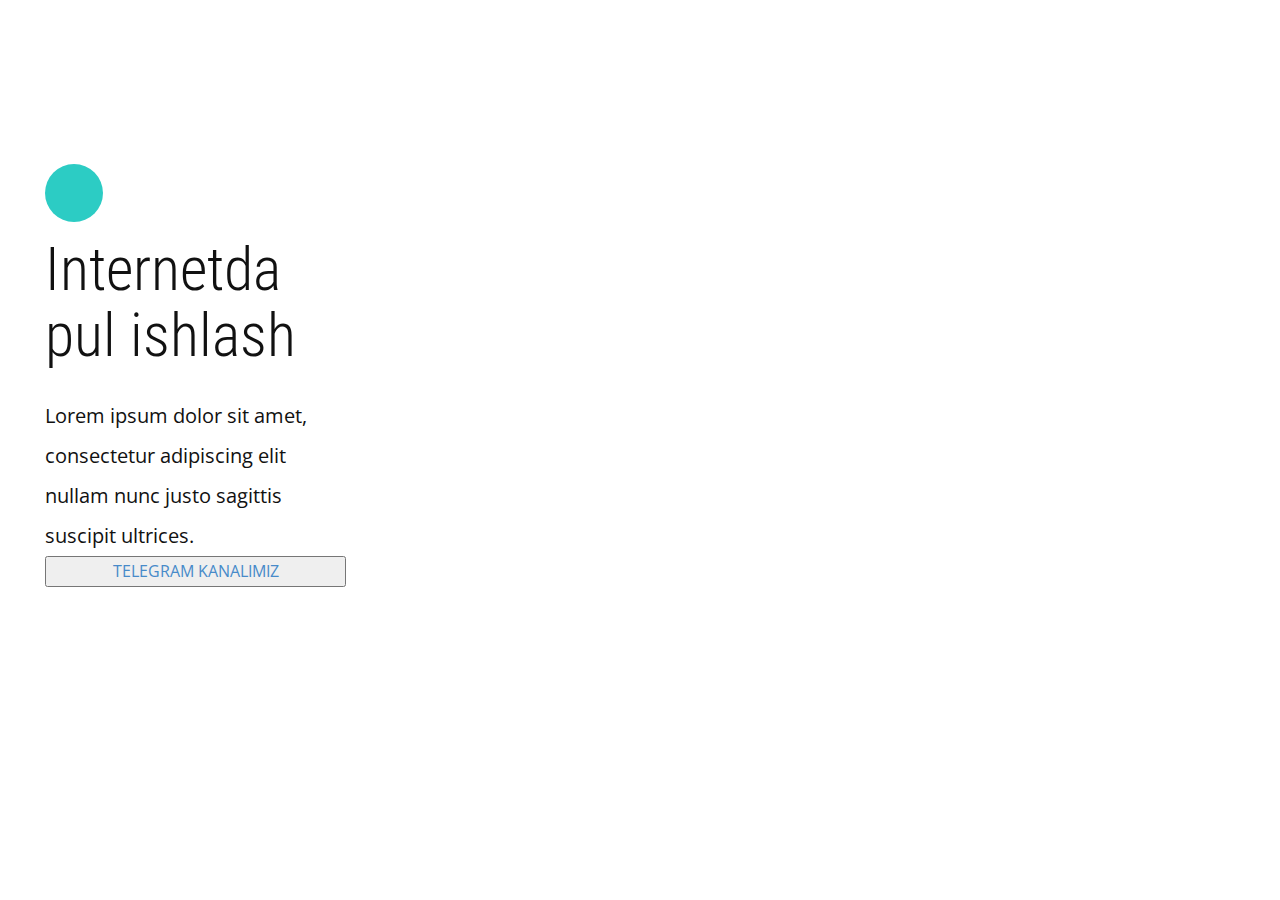
==== index.html @ 327f1d8f "Add files via upload" ====
<!DOCTYPE html>
<html style="font-size: 16px;">
  <head>
    <meta name="viewport" content="width=device-width, initial-scale=1.0">
    <meta charset="utf-8">
    <meta name="keywords" content="​General Contracting, About Company, ​Architectural Design &amp; Research, ​How architects use research, Building Expertise, ​Building the future">
    <meta name="description" content="">
    <meta name="page_type" content="np-template-header-footer-from-plugin">
    <title>Страница 1</title>
    <link rel="stylesheet" href="nicepage.css" media="screen">
<link rel="stylesheet" href="Страница-1.css" media="screen">
    <script class="u-script" type="text/javascript" src="jquery.js" defer=""></script>
    <script class="u-script" type="text/javascript" src="nicepage.js" defer=""></script>
    <meta name="generator" content="Nicepage 3.26.0, nicepage.com">
    <link id="u-theme-google-font" rel="stylesheet" href="https://fonts.googleapis.com/css?family=Roboto:100,100i,300,300i,400,400i,500,500i,700,700i,900,900i|Open+Sans:300,300i,400,400i,600,600i,700,700i,800,800i">
    <link id="u-page-google-font" rel="stylesheet" href="https://fonts.googleapis.com/css?family=Roboto+Condensed:300,300i,400,400i,700,700i">
    
    <script type="application/ld+json">{
		"@context": "http://schema.org",
		"@type": "Organization",
		"name": ""
}</script>
    <meta name="theme-color" content="#478ac9">
    <meta property="og:title" content="Страница 1">
    <meta property="og:type" content="website">
  </head>
  <body data-home-page="Страница-1.html" data-home-page-title="Страница 1" class="u-body">
    <section class="u-clearfix u-image u-section-1" id="carousel_9ba4" data-image-width="1200" data-image-height="689">
      <div class="u-align-left u-container-style u-group u-white u-group-1">
        <div class="u-container-layout u-valign-middle u-container-layout-1">
          <div class="u-palette-4-base u-shape u-shape-circle u-shape-1"></div>
          <h1 class="u-custom-font u-font-roboto-condensed u-text u-text-default u-text-1"> Internetda&nbsp;<br>pul ishlash
          </h1>
          <p class="u-text u-text-2">Lorem ipsum dolor sit amet, consectetur adipiscing elit nullam nunc justo sagittis suscipit ultrices.</p>
          <button><a href="https://t.me/visual_studio1"> TELEGRAM KANALIMIZ</a></button>
          
        </div>
      </div>
    </section>
  </body>
</html>
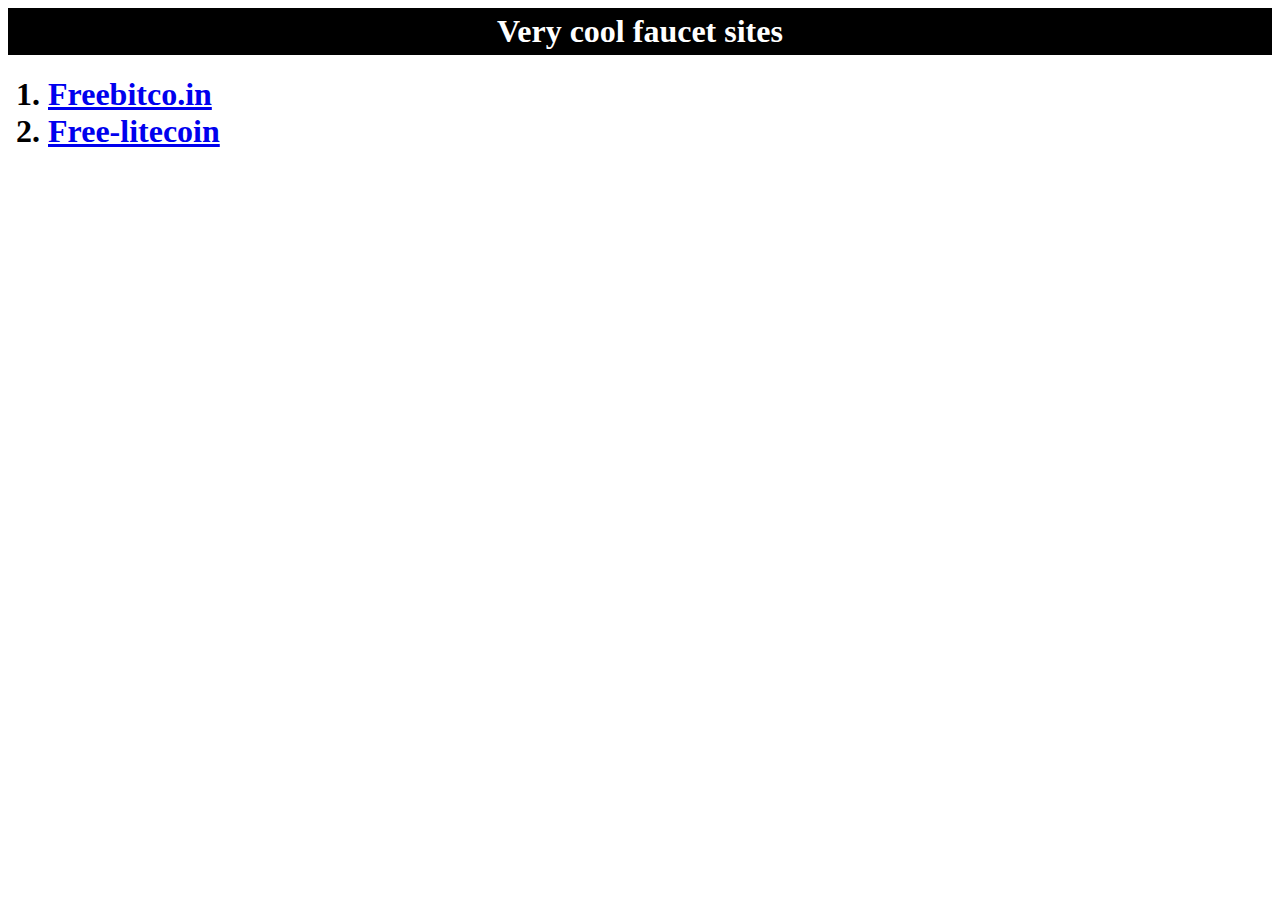
==== commit e41a3ec6: "Update index.html" ====
--- a/index.html
+++ b/index.html
@@ -1,41 +1,12 @@
-<!DOCTYPE html>
-<html style="font-size: 16px;">
-  <head>
-    <meta name="viewport" content="width=device-width, initial-scale=1.0">
-    <meta charset="utf-8">
-    <meta name="keywords" content="​General Contracting, About Company, ​Architectural Design &amp; Research, ​How architects use research, Building Expertise, ​Building the future">
-    <meta name="description" content="">
-    <meta name="page_type" content="np-template-header-footer-from-plugin">
-    <title>Страница 1</title>
-    <link rel="stylesheet" href="nicepage.css" media="screen">
-<link rel="stylesheet" href="Страница-1.css" media="screen">
-    <script class="u-script" type="text/javascript" src="jquery.js" defer=""></script>
-    <script class="u-script" type="text/javascript" src="nicepage.js" defer=""></script>
-    <meta name="generator" content="Nicepage 3.26.0, nicepage.com">
-    <link id="u-theme-google-font" rel="stylesheet" href="https://fonts.googleapis.com/css?family=Roboto:100,100i,300,300i,400,400i,500,500i,700,700i,900,900i|Open+Sans:300,300i,400,400i,600,600i,700,700i,800,800i">
-    <link id="u-page-google-font" rel="stylesheet" href="https://fonts.googleapis.com/css?family=Roboto+Condensed:300,300i,400,400i,700,700i">
-    
-    <script type="application/ld+json">{
-		"@context": "http://schema.org",
-		"@type": "Organization",
-		"name": ""
-}</script>
-    <meta name="theme-color" content="#478ac9">
-    <meta property="og:title" content="Страница 1">
-    <meta property="og:type" content="website">
-  </head>
-  <body data-home-page="Страница-1.html" data-home-page-title="Страница 1" class="u-body">
-    <section class="u-clearfix u-image u-section-1" id="carousel_9ba4" data-image-width="1200" data-image-height="689">
-      <div class="u-align-left u-container-style u-group u-white u-group-1">
-        <div class="u-container-layout u-valign-middle u-container-layout-1">
-          <div class="u-palette-4-base u-shape u-shape-circle u-shape-1"></div>
-          <h1 class="u-custom-font u-font-roboto-condensed u-text u-text-default u-text-1"> Internetda&nbsp;<br>pul ishlash
-          </h1>
-          <p class="u-text u-text-2">Lorem ipsum dolor sit amet, consectetur adipiscing elit nullam nunc justo sagittis suscipit ultrices.</p>
-          <button><a href="https://t.me/visual_studio1"> TELEGRAM KANALIMIZ</a></button>
-          
-        </div>
-      </div>
-    </section>
-  </body>
-</html>+<html>
+    <title> Very cool faucet sites</title>
+    <link rel="icon" type="image/x-icon" href="btc.png">
+
+    <h1 style="text-align: center; background-color: black; color: white;padding: 5px";">Very cool faucet sites
+</h1>
+</html>
+<ol><h1>
+   <li> <a href="https://freebitco.in/?r=37746042"target="_blank">Freebitco.in</a> </li>
+   <li> <a href="https://free-litecoin.com/login?referer=1310918"target="_blank">Free-litecoin</li>
+ 
+</h1></ol>
